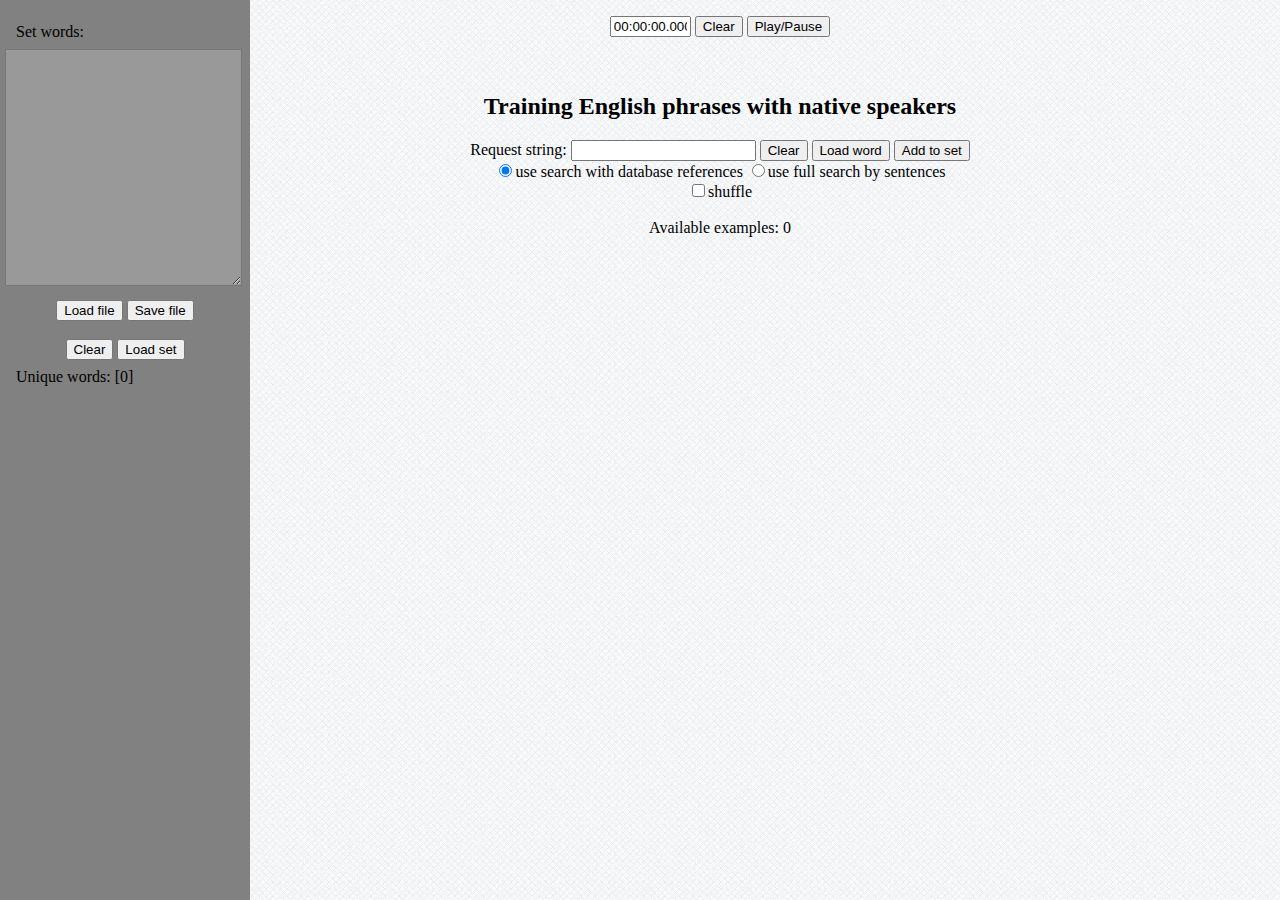
==== develop (knockout)/phrases.html @ 22e3649f "added new timer" ====
<!DOCTYPE html>
<html>

<head>

    <meta charset="utf-8">
    <title>English phrases</title>
    <script src="https://ajax.googleapis.com/ajax/libs/jquery/2.1.1/jquery.min.js"></script>

    <link href="css/style.css" rel="stylesheet">
    <link href="css/sidenav.css" rel="stylesheet">
</head>

<body style="display: none;" data-bind="visible: true" onLoad="display()">
    <div class="sidenav">
        <span>Set words:</span>
        <textarea id="set-text-area" class="set-text-area" data-bind="textInput: setWords" rows="15"
            cols="25"></textarea>
        <div class="set-controls">
            <input id="file-input" type="file" data-bind="event: {change: fileInputChange}">
            <input id="file-button" data-bind="click: fileButtonClick" type="button" value="Load file">
            <input id="save-file-button" data-bind="click: saveFileButtonClick" type="button" value="Save file"><br><br>
            <input data-bind="click: clearSetClick" type="button" value="Clear">
            <input data-bind="click: loadSet" type="button" value="Load set"><br>
        </div>
        <span data-bind="text: 'Unique words: ['+wordsInSentences().length+']', click: showAllPhrases"></span>
        <div data-bind="foreach: wordsInSentences">
            <span>
                <label class="word-link"
                    data-bind="text: $data.word+' ['+$data.count+']', click: $parent.filterRecords"></label>
            </span>
        </div>
    </div>



    <div class="main">
        <section id="content">

            <form class="center" name="clockform">
                <input name="clock" size=7 value="00:00:00.000">
                <input name="clearer" type="button" value="Clear" onclick="swreset()">
                <input name="starter" type="button" value="Play/Pause" onclick="startstop()">
            </form>


            <br><br>
            <h2 class="center">Training English phrases with native speakers</h2>

            <form class="center" data-bind="submit: loadRecordByWord">
                <label>Request string: </label>
                <input id="wordInput" data-bind="value: searchString" type="text" list="wordList">
                <datalist id="wordList" data-bind="foreach: availableWords">
                    <option data-bind="value: $data"></option>
                </datalist>
                <input data-bind="click: clearButtonClick" type="button" value="Clear">
                <input type="submit" value="Load word">
                <input data-bind="click: addWordToSet" type="button" value="Add to set">

                <br>
                <label><input name="searchType" type="radio" value="0"
                        data-bind="checked: radioSelectedOptionValue" />use
                    search with database references</label>
                <label><input name="searchType" type="radio" value="1"
                        data-bind="checked: radioSelectedOptionValue" />use
                    full search by sentences</label>
                <br>
                <label data-bind="visible: radioSelectedOptionValue() == 1"><input type="checkbox"
                        data-bind="checked: isUseCaseSensitiveSearch, visible: radioSelectedOptionValue() == 1" />case
                    sensitive</label>
                <label><input type="checkbox" data-bind="checked: isShuffle" />shuffle</label>

                <br><br>
                <span>Available examples: </span>
                <span data-bind="text: getCountVisiblePhrases()"></span>
            </form><br><br>


            <table class="table-sentences">
                <tbody data-bind="foreach: records">
                    <tr data-bind="visible: $data.visible()">
                        <td class="center">
                            <span data-bind="text: ($index()+1)"></span><br>
                            <input data-bind="event: {change: $parent.showQuestionCheckboxChange}" class="show_question"
                                type="checkbox">
                            <span data-bind="text: $data.id()"></span>
                        </td>
                        <td>
                            <span data-bind="attr: {tabindex: ($index() + 100001), data_title: $data.rule()}"
                                class='support question_hidden' data-title=''>
                                <em>?</em>
                            </span>
                            <span data-bind="text: $parent.getRusianWithFirstUpperLetter($data.russian())"
                                class="question question_hidden"></span>
                            <input data-bind="event: {keyup: $parent.inputFiledKeyUp}, attr: {tabindex: ($index() + 1)}"
                                class='input-field' type="text" placeholder="Enter translation">
                            <span
                                data-bind="html: $parent.getEnglishWihtNamesHintsAndFirstUpper($data.english())"></span><br>
                            <div class='check'></div>
                            <button data-bind="click: $parent.showEditor">Show editor</button>
                            <button data-bind="click: $parent.hideEditor, visible: ($data.mode() === 'edit')">Hide
                                editor</button>

                            <div data-bind="visible: ($data.mode() === 'edit')">
                                <label>Id</label>
                                <input data-bind="value: $parent.newId" type="text" class='input-field'><br>
                                <label>Word</label>
                                <input data-bind="value: $parent.newWord" type="text" class='input-field'><br>
                                <label>Russian</label>
                                <input data-bind="value: $parent.newRussian" type="text" class='input-field'><br>
                                <label>English</label>
                                <input data-bind="value: $parent.newEnglish" type="text" class='input-field'><br>
                                <label>Sound</label>
                                <input data-bind="value: $parent.newSoundPath" type="text" class='input-field'><br>
                                <label>Rule</label>
                                <input data-bind="value: $parent.newRule" type="text" class='input-field'><br>
                                <button data-bind="click: $parent.updateRecord">Update record</button>
                            </div>

                        </td>
                        <td class="center">
                            <a data-bind="event: {click: $parent.musicButtonClick}" class="music-button"><img
                                    src="img/player_play.png"></a>
                            <audio data-bind="attr: {src: '../words/'+ $data.word() + '/' + $data.soundPath()}"
                                class="player" type="audio/mpeg"></audio>
                            <br><input
                                data-bind="event: {change: $parent.inputRangeInputAndChange, input: $parent.inputRangeInputAndChange}"
                                type="range" step="0.1" min="0.2" max="2" value="1" class="speed" />
                            <br><span class="speed-text">1.0</span>
                        </td>
                    </tr>
                </tbody>
            </table>
        </section>
    </div>

    <script type='text/javascript' src='js/knockout-3.5.0.js'></script>
    <script src="js/utils.js"></script>
    <script src="js/timer.js"></script>

    <script>

        var PhrasesViewModel = function () {
            var self = this;

            self.records = ko.observableArray([]);
            self.availableWords = ko.observableArray();
            self.setWords = ko.observable("");
            self.searchString = ko.observable("");
            self.records = ko.observableArray();
            self.wordsInSentences = ko.observableArray([]);

            self.isShuffle = false;
            self.isUseCaseSensitiveSearch = false;

            // for edit mode
            self.newId = ko.observable("");
            self.newWord = ko.observable("");
            self.newRussian = ko.observable("");
            self.newEnglish = ko.observable("");
            self.newRule = ko.observable("");
            self.newSoundPath = ko.observable("");
            self.radioSelectedOptionValue = ko.observable("0");

            self.saveFileButtonClick = function () {
                console.log("saveFileButtonClick");
                var textToSave = self.setWords(),
                    textToSaveAsBlob = new Blob([textToSave], { type: "text/plain" }),
                    textToSaveAsURL = window.URL.createObjectURL(textToSaveAsBlob),
                    fileNameToSaveAs = "set",
                    downloadLink = document.createElement("a");

                downloadLink.download = fileNameToSaveAs + ".txt";
                downloadLink.innerHTML = "Download File";
                downloadLink.href = textToSaveAsURL;
                downloadLink.onclick = function destroyClickedElement(event) {
                    document.body.removeChild(event.target);
                };
                downloadLink.style.display = "none";
                document.body.appendChild(downloadLink);
                downloadLink.click();
            };

            self.fileButtonClick = function () {
                console.log("file-button click");
                let fileInput = document.getElementById("file-input");
                fileInput.click();
            };
            self.fileInputChange = function (vm, evt) {
                console.log("file-input change");
                ko.utils.arrayForEach(evt.target.files, function (file) {
                    console.log(file.name);
                    if (file.type == 'text/plain') {
                        // Создаём новый FileReader, который и будет читать наш файл
                        var reader = new FileReader();

                        // Событие успешного чтения
                        reader.onloadend = function (event) {
                            let text = event.target.result;
                            console.log(text);
                            self.setWords(text);
                            evt.target.value = "";
                        };

                        // Событие ошибки
                        reader.onerror = function () {
                            alert('Error during reading file!');
                        };

                        // Читаем наш файл как текст
                        reader.readAsText(file);
                    } else {
                        alert('It is not a text file!');
                    }
                });
            };

            self.loadSet = function () {
                self.setWords(self.setWords().replace(/ \[.*\]/g, ""));
                let words = self.setWords().split('\n');
                self.records([]);
                words.forEach(element => {
                    if (element === "") {
                        return;
                    }
                    //use search with database references (radioSelectedOptionValue=0)
                    let url = "http://localhost:8080/records/" + element.toLowerCase();

                    // use full search by sentences (radioSelectedOptionValue=1)
                    if (self.radioSelectedOptionValue() === "1") {
                        url = "http://localhost:8080/records/query/" + element;
                        if (self.isUseCaseSensitiveSearch) {
                            url = url + "/0";
                        } else {
                            url = url + "/1";
                        }
                    }

                    $.ajax(url, {
                        type: "GET",
                        success: function (allData) {
                            var json = ko.toJSON(allData);
                            var recordsFromServer = JSON.parse(json);
                            var array = [];
                            self.setWords(self.setWords().replace(new RegExp("^" + element + "$", "gm"), element.replace(/\r/g, "")
                                + " [" + recordsFromServer.length + "]"))
                            if (recordsFromServer.length === 0) {
                                console.log("Empty set for " + element);
                                return;
                            } else {
                                console.log("Process: [" + element + "] - " + recordsFromServer.length)
                            }
                            recordsFromServer.forEach(element => {
                                var rec = new Phrase({
                                    id: element.id,
                                    word: element.word,
                                    russian: element.russian,
                                    english: element.english,
                                    rule: element.rule,
                                    soundPath: element.soundPath,
                                    mode: "",
                                    currentAnswer: "",
                                    visible: true
                                });
                                array.push(rec);
                            });
                            Array.prototype.push.apply(array, self.records());
                            if (self.isShuffle) {
                                array = shuffle(array);
                            }
                            self.records(array);
                            self.splitByWords();
                        }
                    });
                });
            }

            self.addWordToSet = function () {
                var currentSet = self.setWords();
                if (self.searchString() != "") {
                    if (currentSet != "") {
                        currentSet = currentSet + '\n';
                    }
                    currentSet = currentSet + self.searchString();
                    self.setWords(currentSet);
                }
            }

            self.clearButtonClick = function () {
                self.searchString("");
            }

            self.clearSetClick = function () {
                self.setWords("");
            }

            self.loadAllAvailableWord = function () {
                $.ajax("http://localhost:8080/records/words", {
                    type: "GET",
                    success: function (allData) {
                        var json = ko.toJSON(allData);
                        var wordsFromServer = JSON.parse(json);
                        var array = [];
                        wordsFromServer.forEach(element => {
                            array.push(element.value);
                        });
                        self.availableWords(array);
                    }
                });
            }

            // load records from server: GET on records resource
            self.loadRecordByWord = function () {
                //use search with database references (radioSelectedOptionValue=0)
                let url = "http://localhost:8080/records/" + self.searchString().toLowerCase();

                // use full search by sentences (radioSelectedOptionValue=1)
                if (self.radioSelectedOptionValue() === "1") {
                    url = "http://localhost:8080/records/query/" + self.searchString();
                    if (self.isUseCaseSensitiveSearch) {
                        url = url + "/0";
                    } else {
                        url = url + "/1";
                    }
                }

                $.ajax(url, {
                    type: "GET",
                    success: function (allData) {
                        var json = ko.toJSON(allData);
                        var recordsFromServer = JSON.parse(json);
                        var array = [];
                        recordsFromServer.forEach(element => {
                            var rec = new Phrase({
                                id: element.id,
                                word: element.word,
                                russian: element.russian,
                                english: element.english,
                                rule: element.rule,
                                soundPath: element.soundPath,
                                mode: "",
                                currentAnswer: "",
                                visible: true
                            });
                            array.push(rec);
                            
                        });

                        if (self.isShuffle) {
                            array = shuffle(array);
                        }
                        console.log(array);
                        self.records(array);
                        self.splitByWords();
                    }
                });
            };

            // формируем список используемых в текущих фразах слов
            self.splitByWords = function (){
                let wordsMap = new Map();
                self.records().forEach(r => {
                    r.english().replace(/\[|\]/g, "") // вырезаем квадратные скобки для имен
                               .split(/[ ,:;?.!]/g).forEach(str => {
                        if (str != "") {
                            if (wordsMap.get(str)) {
                                wordsMap.set(str, wordsMap.get(str) + 1);
                            } else {
                                wordsMap.set(str, 1);
                            }
                        }
                    });
                    self.wordsInSentences();
                });
                let wordsArray = [];
                wordsMap.forEach((value, key, map) => {
                    wordsArray.push({
                        word: key,
                        count: value
                    });
                });
                wordsArray.sort((ob1, ob2) => (ob1.word.toLowerCase() > ob2.word.toLowerCase()) ? 1 : ((ob1.word.toLowerCase() < ob2.word.toLowerCase()) ? -1 : 0));
                console.log(wordsArray);
                self.wordsInSentences(wordsArray);                
            }

            // обрабатывает клик по любому слову в области используемых слов
            // фильтрует фразы по кликнутому слову
            self.filterRecords = function (stat) {
                let clearedWord = stat.word
                    .replace(/'/g,"")
                    .replace(/\$/g,"")
                    .replace(/\%/g,"")
                    .replace(/\=/g,"")
                    .replace(/\(/g,"")
                    .replace(/\)/g,"")
                    .replace(/£/g,"")
                let reg = new RegExp("\\b" + clearedWord + "\\b", "g");
                console.log("Created regExp: "+ reg);
                self.records().forEach(element => {
                    if (!element.english().match(reg)) {
                        element.visible(false);
                    } else {
                        element.visible(true)
                    }
                });


            }

            // считает количество доступных для отображения фраз
            self.getCountVisiblePhrases = function(){
                let visibleCount = 0;
                self.records().forEach(element=> {
                    if (element.visible()){
                        visibleCount++;
                    }
                });
                return visibleCount;
            }

            // обрабатывает клик по фразе 'Unique words' в области используемых слов
            // показывает все фразы
            self.showAllPhrases = function(){
                self.records().forEach(element => {
                        element.visible(true);
                });                
            }

            self.showEditor = function (record) {

                self.records().forEach(element => {
                    if (element.mode() === "edit") {
                        element.mode("");
                    }
                });

                record.mode("edit");
                self.newId(record.id());
                self.newEnglish(record.english());
                self.newRussian(record.russian());
                self.newWord(record.word());
                self.newRule(record.rule());
                self.newSoundPath(record.soundPath());
            }

            self.hideEditor = function (record) {
                record.mode("");
            }

            self.updateRecord = function (record) {
                var dataJson = '{"id":' + self.newId() + ',"word":"' + self.newWord() + '","russian":"' + self.newRussian() + '","english":"' + self.newEnglish() + '","soundPath":"' + self.newSoundPath() + '","rule":"' + self.newRule() + '"}';
                console.log(dataJson);
                $.ajax("http://localhost:8080/records/" + self.newId(), {
                    data: dataJson,
                    type: "put",
                    contentType: "application/json",
                    success: function (allData) {
                        alert("Record was successful updated");
                        record.mode("");
                        record.id(self.newId());
                        record.word(self.newWord());
                        record.russian(self.newRussian());
                        record.english(self.newEnglish());
                        record.soundPath(self.newSoundPath());
                        record.rule(self.newRule());
                    }
                });
            }

            self.inputFiledKeyUp = function (record, event) {
                var $this = $(event.target);

                if ($this.hasClass('invalid')) {
                    $this.removeClass('invalid')
                }

                if ($this.hasClass('correct')) {
                    $this.removeClass('correct')
                }

                if (event.keyCode == 113) {
                    let checkbox = $this.closest('tr')[0].getElementsByClassName('show_question')[0];
                    $(checkbox).trigger('click');
                }

                if (event.keyCode == 13) {
                    var actualVal = "";
                    tipColl = $this.closest('td')[0].getElementsByClassName('tip');
                    for (let i = 0; i < tipColl.length; i++) {
                        actualVal = actualVal + tipColl[i].innerHTML;
                    }
                    actualVal = actualVal.replace(/[\[\]]/g, "");
                    var currentVal = $this.val();
                    var checkDiv = $this.closest('td')[0].getElementsByClassName('check')[0];
                    currentVal = currentVal.replace(/[,:;?.!]/g, "").replace(/[ ]{2,}/g, " ");
                    actualVal = actualVal.replace(/[,:;?.!]/g, "").replace(/[ ]{2,}/g, " ");
                    $this.closest('tr')[0].getElementsByClassName('music-button')[0].click();
                    if (currentVal != actualVal) {
                        $this.addClass('invalid');
                        checkDiv.innerHTML = checkTranslate(actualVal, currentVal);
                    } else {
                        $this.addClass('correct');
                        checkDiv.innerHTML = '';
                    }
                }

                if (event.keyCode == 40) {
                    let currentVal = Number($this.closest('tr')[0].getElementsByClassName('speed')[0].value) - 0.1;
                    $this.closest('tr')[0].getElementsByClassName('speed')[0].value = currentVal;
                    $this.closest('tr')[0].getElementsByClassName('speed')[0].dispatchEvent(new Event("change"));
                }

                if (event.keyCode == 38) {
                    let currentVal = Number($this.closest('tr')[0].getElementsByClassName('speed')[0].value) + 0.1;
                    $this.closest('tr')[0].getElementsByClassName('speed')[0].value = currentVal;
                    $this.closest('tr')[0].getElementsByClassName('speed')[0].dispatchEvent(new Event("change"));
                }
            };

            self.musicButtonClick = function (record, event) {
                var $this = $(event.target);
                audioEl = $this.closest('td')[0].getElementsByTagName('audio')[0];
                audioEl.playbackRate = $this.closest('td')[0].getElementsByClassName('speed')[0].value;
                audioEl.play();
            }

            self.inputRangeInputAndChange = function (record, event) {
                var $this = $(event.target);
                $this.nextAll('.speed-text')[0].innerHTML = parseFloat($this.val()).toFixed(1);
            }

            self.showQuestionCheckboxChange = function (record, event) {
                var $this = $(event.target);
                if ($this.is(":checked")) {
                    $this.closest('tr')[0].getElementsByClassName('question')[0].classList.remove('question_hidden');
                    if ($this.closest('tr')[0].getElementsByClassName('support').length > 0) {
                        $this.closest('tr')[0].getElementsByClassName('support')[0].classList.remove('question_hidden');
                    }
                    return;
                }
                $this.closest('tr')[0].getElementsByClassName('question')[0].classList.add('question_hidden');
                if ($this.closest('tr')[0].getElementsByClassName('support').length > 0) {
                    $this.closest('tr')[0].getElementsByClassName('support')[0].classList.add('question_hidden');
                }
            }

            self.getEnglishWihtNamesHintsAndFirstUpper = function (english) {
                var result = getWithFirstUpperCase(english);
                return "<span class='tip hide'>" + result.replace(/(\[.*?\])/g, "</span><span class='tip show'>$1</span><span class='tip hide'>") + "</span>";
            };

            self.getRusianWithFirstUpperLetter = function (russian) {
                return getWithFirstUpperCase(russian)
            };

            // init events
            self.loadAllAvailableWord();
        };

        var Phrase = function (data) {
            var self = this;
            self.id = ko.observable(data.id);
            self.word = ko.observable(data.word);
            self.russian = ko.observable(data.russian);
            self.english = ko.observable(data.english);
            self.rule = ko.observable(data.rule);
            self.soundPath = ko.observable(data.soundPath);
            self.mode = ko.observable(data.mode);
            self.currentAnswer = ko.observable(data.currentAnswer);
            self.visible = ko.observable(data.visible);
        };
        ko.options.useOnlyNativeEvents = true;
        ko.applyBindings(new PhrasesViewModel());
    </script>
</body>
---- develop (knockout)/css/style.css ----
﻿  body {
    background: url(../img/background.png) repeat top left;
  }

  .invalid {
    background-color: #ffb9e1;
  }

  .question_hidden {
    visibility: hidden;
  }

  .correct {
    background-color: darkseagreen;
  }

  .tip.hide {
    color: whitesmoke;
  }

  .center {
    text-align: center;
  }

  #file-input {
    display:none;
  }  

  header, section, footer {
    position: relative;
    max-width: 1000px;
    margin: 16px auto;
  }

  table {
    background-color: whitesmoke;
    border-collapse: collapse;
    border: 1px solid grey;
    padding: 5px;
    font-family: "Lucida Sans Unicode", "Lucida Grande", Sans-Serif;
    font-size: 16px;
  }

  th, td {
    border: 1px solid grey;
    padding: 5px;
  }

  .input-field {
    font-family: "Lucida Sans Unicode", "Lucida Grande", Sans-Serif;
    font-size: 16px;
    padding: 2px;
    width: 100%;
    box-sizing: border-box;
  }

  .music-button {
    cursor: pointer;
  }

  .right {
    color: green;
    font-weight: bolder;
  }

  .wrong {
    color: red;
    font-weight: bolder;
  }

  .good {
    color: darkorange;
    font-weight: bolder;
  }

  input[type=range] {
    -webkit-appearance: none;
    /* Hides the slider so that custom slider can be made */
    height: 5px;
    width: 97%;
    cursor: pointer;
    background: #07C;
    margin-bottom: 10px;
  }

  input[type=range]::-webkit-slider-thumb {
    -webkit-appearance: none;
    border: 2px solid #07C;
    height: 20px;
    width: 20px;
    border-radius: 20px;
    background: #fff;
    cursor: pointer;
    margin-top: 0px;
    /* You need to specify a margin in Chrome, but in Firefox and IE it is automatic */
  }

  input[type=range]:focus {
    outline: none;
  }

  /* для всплывающей подсказки */
  .support {
    display: inline-block;
    position: relative;
    /*обязательное параметр*/
    text-decoration: none;
    cursor: pointer;
  }

  /* оформления знака вопросика */

  .support em {
    background: cornflowerblue;
    border-radius: 14px;
    border: 1px solid #999;
    text-align: center;
    color: #FFF;
    font: normal bold 14px Arial;
    padding: 0 4px;
  }

  span.support::before {
    content: attr(data_title);
    /*помещаем подсказку в псевдоэлемент*/
    display: none;
    /*скрываем подсказку*/
    /* оформления текста внутри подсказки */
    border-radius: 3px;
    border: 1px solid #ccc;
    box-shadow: 5px 5px 0.5em -0.1em rgba(0, 0, 6, 0.5);
    opacity: 0.9;
    font: normal bold 14px Arial;
  }

  span.support:focus::before {
    display: block;
  }

  /*убираем рамку от фокуса*/

  *:focus {
    outline: none;
  }

  span.support::before
  /*если используется атрибут data-title*/

    {
    display: none;
    position: absolute;
    z-index: 9998;
    top: 0;
    left: 100%;
    background: #EDEDED;
    text-align: left;
    color: #000;
    cursor: default;
    padding: 5px;
    margin: -15px 0 0 10px;
    /*регулирует положение, значения зависят от применяемой конструкции*/
    width: 200px;
    min-height: 50px;
    height: auto;
  }

  .set-text-area {
    background: #999;
    margin: 5px;
    padding: 5px;
    width: 90%;
    resize: vertical;
  }

  .set-controls {
    padding: 5px;
    text-align: center;
  }
---- develop (knockout)/css/sidenav.css ----
/* The sidebar menu */
.sidenav {
    height: 100%; /* Full-height: remove this if you want "auto" height */
    width: 250px; /* Set the width of the sidebar */
    position: fixed; /* Fixed Sidebar (stay in place on scroll) */
    z-index: 1; /* Stay on top */
    top: 0; /* Stay at the top */
    left: 0;
    background-color: #818181;
    overflow-x: hidden; /* Disable horizontal scroll */
    padding-top: 20px;
  }

  /* The navigation menu links */
  .sidenav span {
    padding: 3px 8px 3px 16px;
    text-decoration: none;
    font-size: 16px;
    color: black;
    display: block;
  }
  
  /* When you mouse over the navigation links, change their color */
  .sidenav span:hover {
    color: #f1f1f1;
  }
  
  /* Style page content */
  .main {
    margin-left: 160px; /* Same as the width of the sidebar */
    padding: 0px 10px;
  }
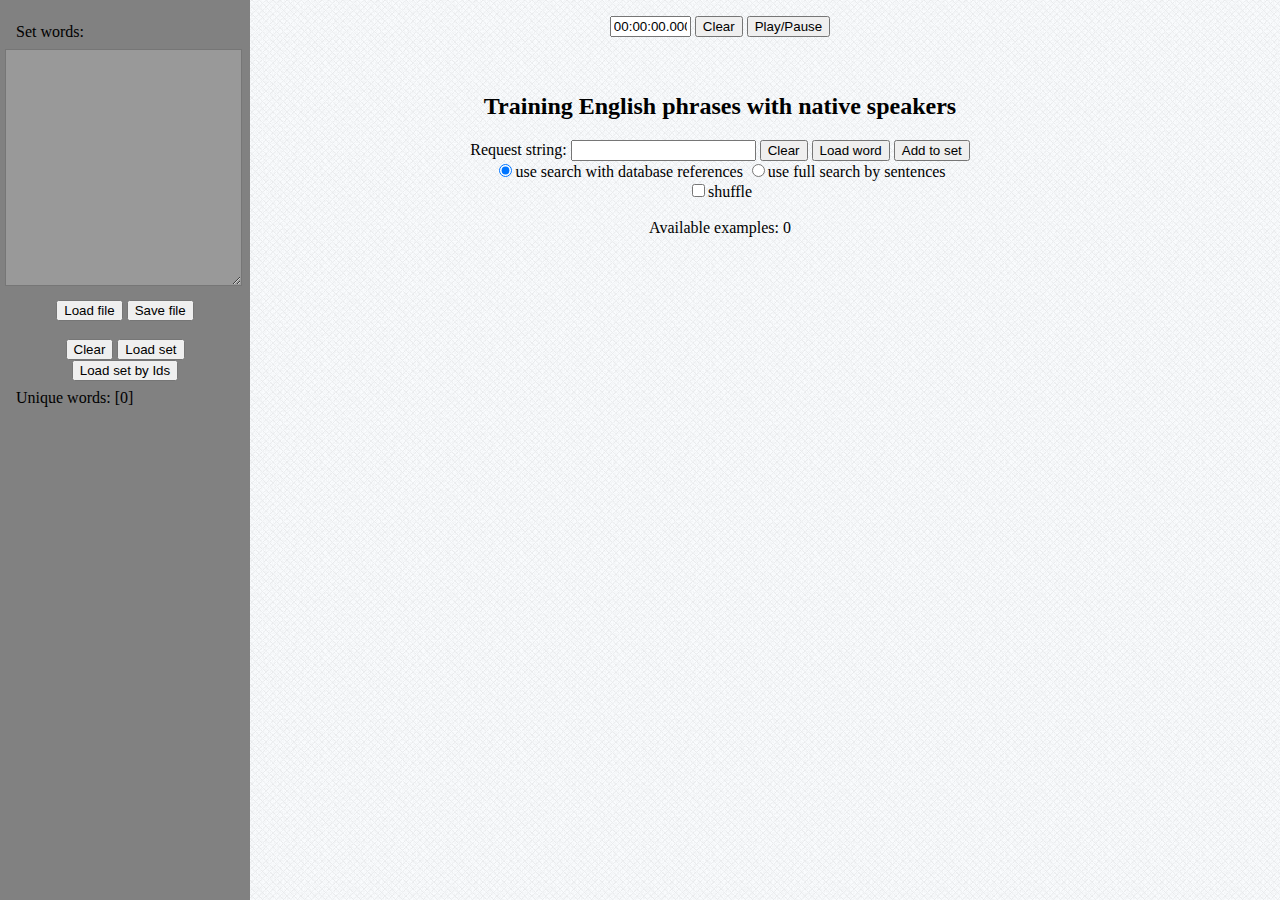
==== commit 6fe8d1ab: "добавлена возможность получения списко записей по набору id" ====
--- a/develop (knockout)/phrases.html
+++ b/develop (knockout)/phrases.html
@@ -22,6 +22,7 @@
             <input id="save-file-button" data-bind="click: saveFileButtonClick" type="button" value="Save file"><br><br>
             <input data-bind="click: clearSetClick" type="button" value="Clear">
             <input data-bind="click: loadSet" type="button" value="Load set"><br>
+            <input data-bind="click: loadSetByIds" type="button" value="Load set by Ids"><br>
         </div>
         <span data-bind="text: 'Unique words: ['+wordsInSentences().length+']', click: showAllPhrases"></span>
         <div data-bind="foreach: wordsInSentences">
@@ -214,6 +215,53 @@
                     }
                 });
             };
+
+            // обработчик кнопки загрузки записей по списку id
+            self.loadSetByIds = function () {
+
+                // формируем URL для извлечение записей по списку id
+                let ids = self.setWords().replace(/ /g, "").split('\n');
+                let url = "http://localhost:8080/records?ids="
+                ids.forEach(id => {
+                    if (id != "") {
+                        url = url + id + ','
+                    }
+                });
+                url = url.slice(0,url.length-1)
+                console.log(url)
+
+                self.records([]);
+                $.ajax(url, {
+                    type: "GET",
+                    success: function (allData) {
+                        var json = ko.toJSON(allData);
+                        var recordsFromServer = JSON.parse(json);
+                        
+                        var array = [];
+                        recordsFromServer.forEach(element => {
+                            var rec = new Phrase({
+                                id: element.id,
+                                word: element.word,
+                                russian: element.russian,
+                                english: element.english,
+                                rule: element.rule,
+                                soundPath: element.soundPath,
+                                mode: "",
+                                currentAnswer: "",
+                                visible: true
+                            });
+                            array.push(rec);
+                        });
+
+                        if (self.isShuffle) {
+                            array = shuffle(array);
+                        }
+                        self.records(array);
+                        self.splitByWords();
+                    }
+                });
+            }
+
 
             self.loadSet = function () {
                 self.setWords(self.setWords().replace(/ \[.*\]/g, ""));
@@ -343,7 +391,7 @@
                                 visible: true
                             });
                             array.push(rec);
-                            
+
                         });
 
                         if (self.isShuffle) {
@@ -357,19 +405,21 @@
             };
 
             // формируем список используемых в текущих фразах слов
-            self.splitByWords = function (){
+            self.splitByWords = function () {
                 let wordsMap = new Map();
                 self.records().forEach(r => {
-                    r.english().replace(/\[|\]/g, "") // вырезаем квадратные скобки для имен
-                               .split(/[ ,:;?.!]/g).forEach(str => {
-                        if (str != "") {
-                            if (wordsMap.get(str)) {
-                                wordsMap.set(str, wordsMap.get(str) + 1);
-                            } else {
-                                wordsMap.set(str, 1);
+                    r.english().replace(/\[|\]/g, "")   // вырезаем квадратные скобки для имен
+                        .split(/[ ,:;?.!]/g)
+                        .forEach(str => {
+                            let s = str.toLowerCase(); // приводим все к нижнему регистру (жертвуем именами собственными и I)
+                            if (s != "") {
+                                if (wordsMap.get(s)) {
+                                    wordsMap.set(s, wordsMap.get(s) + 1);
+                                } else {
+                                    wordsMap.set(s, 1);
+                                }
                             }
-                        }
-                    });
+                        });
                     self.wordsInSentences();
                 });
                 let wordsArray = [];
@@ -381,22 +431,22 @@
                 });
                 wordsArray.sort((ob1, ob2) => (ob1.word.toLowerCase() > ob2.word.toLowerCase()) ? 1 : ((ob1.word.toLowerCase() < ob2.word.toLowerCase()) ? -1 : 0));
                 console.log(wordsArray);
-                self.wordsInSentences(wordsArray);                
+                self.wordsInSentences(wordsArray);
             }
 
             // обрабатывает клик по любому слову в области используемых слов
             // фильтрует фразы по кликнутому слову
             self.filterRecords = function (stat) {
                 let clearedWord = stat.word
-                    .replace(/'/g,"")
-                    .replace(/\$/g,"")
-                    .replace(/\%/g,"")
-                    .replace(/\=/g,"")
-                    .replace(/\(/g,"")
-                    .replace(/\)/g,"")
-                    .replace(/£/g,"")
+                    .replace(/'/g, "")
+                    .replace(/\$/g, "")
+                    .replace(/\%/g, "")
+                    .replace(/\=/g, "")
+                    .replace(/\(/g, "")
+                    .replace(/\)/g, "")
+                    .replace(/£/g, "")
                 let reg = new RegExp("\\b" + clearedWord + "\\b", "g");
-                console.log("Created regExp: "+ reg);
+                console.log("Created regExp: " + reg);
                 self.records().forEach(element => {
                     if (!element.english().match(reg)) {
                         element.visible(false);
@@ -409,10 +459,10 @@
             }
 
             // считает количество доступных для отображения фраз
-            self.getCountVisiblePhrases = function(){
+            self.getCountVisiblePhrases = function () {
                 let visibleCount = 0;
-                self.records().forEach(element=> {
-                    if (element.visible()){
+                self.records().forEach(element => {
+                    if (element.visible()) {
                         visibleCount++;
                     }
                 });
@@ -421,10 +471,10 @@
 
             // обрабатывает клик по фразе 'Unique words' в области используемых слов
             // показывает все фразы
-            self.showAllPhrases = function(){
+            self.showAllPhrases = function () {
                 self.records().forEach(element => {
-                        element.visible(true);
-                });                
+                    element.visible(true);
+                });
             }
 
             self.showEditor = function (record) {
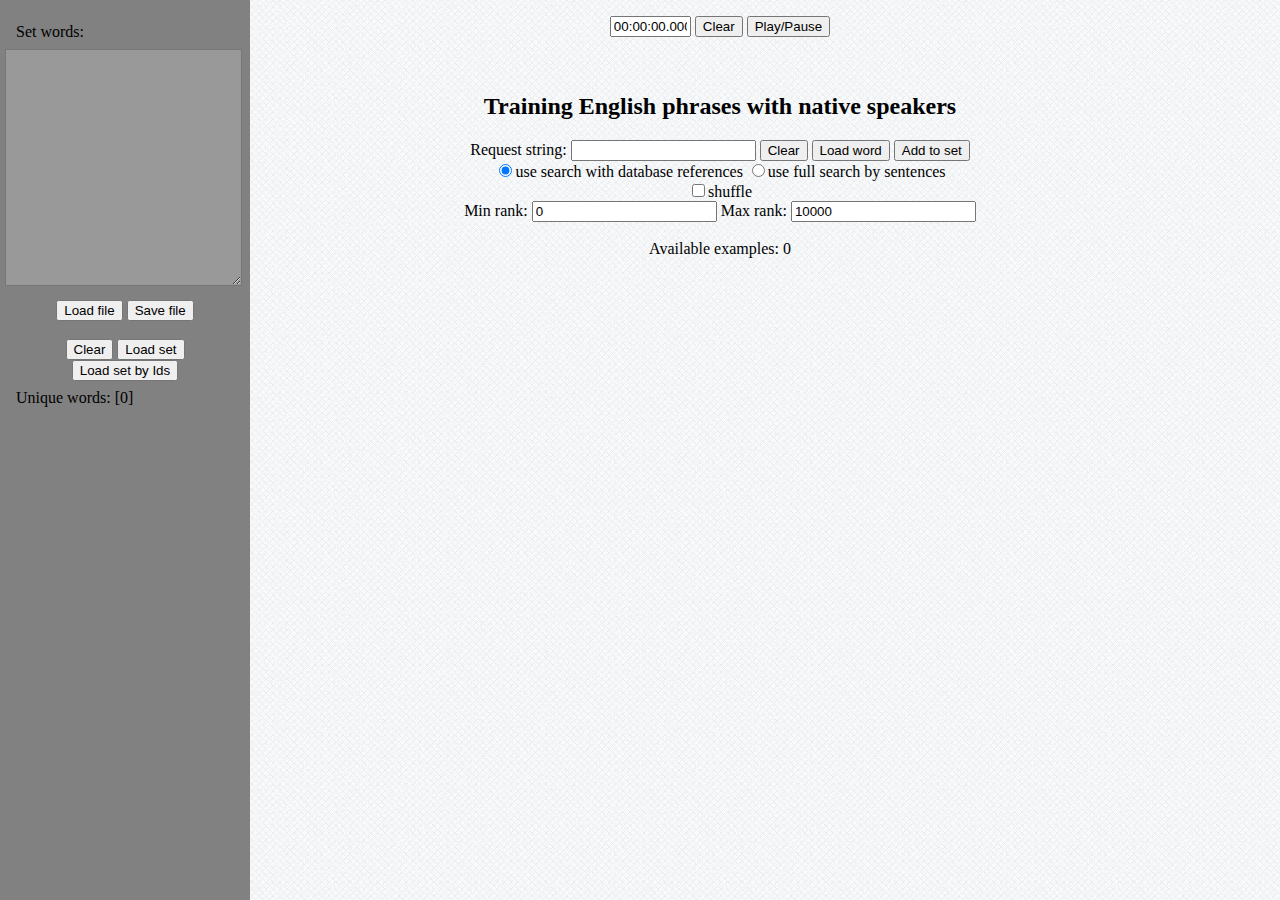
==== commit f1fb6c70: "добавлена обработка фраз с ранжированием добавлены модели справочники для тэгов, лемм, токинов" ====
--- a/develop (knockout)/phrases.html
+++ b/develop (knockout)/phrases.html
@@ -70,6 +70,12 @@
                         data-bind="checked: isUseCaseSensitiveSearch, visible: radioSelectedOptionValue() == 1" />case
                     sensitive</label>
                 <label><input type="checkbox" data-bind="checked: isShuffle" />shuffle</label>
+                <br>
+                <label>Min rank: </label>
+                <input id="minRank" data-bind="value: minRank" type="text">
+                <label>Max rank: </label>
+                <input id="maxRank" data-bind="value: maxRank" type="text">
+
 
                 <br><br>
                 <span>Available examples: </span>
@@ -115,6 +121,8 @@
                                 <input data-bind="value: $parent.newSoundPath" type="text" class='input-field'><br>
                                 <label>Rule</label>
                                 <input data-bind="value: $parent.newRule" type="text" class='input-field'><br>
+                                <label>Rank</label>
+                                <input data-bind="value: $parent.newRank" type="text" class='input-field'><br>
                                 <button data-bind="click: $parent.updateRecord">Update record</button>
                             </div>
 
@@ -151,6 +159,9 @@
             self.records = ko.observableArray();
             self.wordsInSentences = ko.observableArray([]);
 
+            self.minRank = ko.observable("0");
+            self.maxRank = ko.observable("10000");
+
             self.isShuffle = false;
             self.isUseCaseSensitiveSearch = false;
 
@@ -160,6 +171,7 @@
             self.newRussian = ko.observable("");
             self.newEnglish = ko.observable("");
             self.newRule = ko.observable("");
+            self.newRank = ko.observable("");
             self.newSoundPath = ko.observable("");
             self.radioSelectedOptionValue = ko.observable("0");
 
@@ -227,7 +239,7 @@
                         url = url + id + ','
                     }
                 });
-                url = url.slice(0,url.length-1)
+                url = url.slice(0, url.length - 1)
                 console.log(url)
 
                 self.records([]);
@@ -236,7 +248,7 @@
                     success: function (allData) {
                         var json = ko.toJSON(allData);
                         var recordsFromServer = JSON.parse(json);
-                        
+
                         var array = [];
                         recordsFromServer.forEach(element => {
                             var rec = new Phrase({
@@ -245,6 +257,7 @@
                                 russian: element.russian,
                                 english: element.english,
                                 rule: element.rule,
+                                rank: element.rank,
                                 soundPath: element.soundPath,
                                 mode: "",
                                 currentAnswer: "",
@@ -271,18 +284,21 @@
                     if (element === "") {
                         return;
                     }
-                    //use search with database references (radioSelectedOptionValue=0)
-                    let url = "http://localhost:8080/records/" + element.toLowerCase();
-
-                    // use full search by sentences (radioSelectedOptionValue=1)
+
+                    let url = "";
                     if (self.radioSelectedOptionValue() === "1") {
-                        url = "http://localhost:8080/records/query/" + element;
+                        // use full search by sentences (radioSelectedOptionValue=1)
+                        url = "http://localhost:8080/records/query/" + element.toLowerCase();
                         if (self.isUseCaseSensitiveSearch) {
                             url = url + "/0";
                         } else {
                             url = url + "/1";
                         }
-                    }
+                    } else {
+                        //use search with database references (radioSelectedOptionValue=0)
+                        url = "http://localhost:8080/records/" + element.toLowerCase();
+                    }
+                    url = url + "?minRank=" + self.minRank() + "&maxRank=" + self.maxRank();
 
                     $.ajax(url, {
                         type: "GET",
@@ -305,6 +321,7 @@
                                     russian: element.russian,
                                     english: element.english,
                                     rule: element.rule,
+                                    rank: element.rank,
                                     soundPath: element.soundPath,
                                     mode: "",
                                     currentAnswer: "",
@@ -343,7 +360,7 @@
             }
 
             self.loadAllAvailableWord = function () {
-                $.ajax("http://localhost:8080/records/words", {
+                $.ajax("http://localhost:8080/words", {
                     type: "GET",
                     success: function (allData) {
                         var json = ko.toJSON(allData);
@@ -359,18 +376,26 @@
 
             // load records from server: GET on records resource
             self.loadRecordByWord = function () {
-                //use search with database references (radioSelectedOptionValue=0)
-                let url = "http://localhost:8080/records/" + self.searchString().toLowerCase();
-
-                // use full search by sentences (radioSelectedOptionValue=1)
-                if (self.radioSelectedOptionValue() === "1") {
-                    url = "http://localhost:8080/records/query/" + self.searchString();
-                    if (self.isUseCaseSensitiveSearch) {
-                        url = url + "/0";
+
+                let url = "";
+
+                if (self.searchString() == "") {
+                    url = "http://localhost:8080/records/rank"
+                } else {
+                    if (self.radioSelectedOptionValue() === "1") {
+                        // use full search by sentences (radioSelectedOptionValue=1)
+                        url = "http://localhost:8080/records/query/" + self.searchString();
+                        if (self.isUseCaseSensitiveSearch) {
+                            url = url + "/0";
+                        } else {
+                            url = url + "/1";
+                        }
                     } else {
-                        url = url + "/1";
-                    }
-                }
+                        //use search with database references (radioSelectedOptionValue=0)
+                        url = "http://localhost:8080/records/" + self.searchString().toLowerCase();
+                    }
+                }
+                url = url + "?minRank=" + self.minRank() + "&maxRank=" + self.maxRank();
 
                 $.ajax(url, {
                     type: "GET",
@@ -385,6 +410,7 @@
                                 russian: element.russian,
                                 english: element.english,
                                 rule: element.rule,
+                                rank: element.rank,
                                 soundPath: element.soundPath,
                                 mode: "",
                                 currentAnswer: "",
@@ -491,6 +517,7 @@
                 self.newRussian(record.russian());
                 self.newWord(record.word());
                 self.newRule(record.rule());
+                self.newRank(record.rank());
                 self.newSoundPath(record.soundPath());
             }
 
@@ -499,7 +526,15 @@
             }
 
             self.updateRecord = function (record) {
-                var dataJson = '{"id":' + self.newId() + ',"word":"' + self.newWord() + '","russian":"' + self.newRussian() + '","english":"' + self.newEnglish() + '","soundPath":"' + self.newSoundPath() + '","rule":"' + self.newRule() + '"}';
+                var dataJson = '{"id":' +
+                    self.newId() +
+                    ',"word":"' + self.newWord() +
+                    '","russian":"' + self.newRussian() +
+                    '","english":"' + self.newEnglish() +
+                    '","soundPath":"' + self.newSoundPath() +
+                    '","rule":"' + self.newRule() +
+                    '","rank":"' + self.newRank() +
+                    '"}';
                 console.log(dataJson);
                 $.ajax("http://localhost:8080/records/" + self.newId(), {
                     data: dataJson,
@@ -514,6 +549,7 @@
                         record.english(self.newEnglish());
                         record.soundPath(self.newSoundPath());
                         record.rule(self.newRule());
+                        record.rank(self.newRank());
                     }
                 });
             }
@@ -615,6 +651,7 @@
             self.russian = ko.observable(data.russian);
             self.english = ko.observable(data.english);
             self.rule = ko.observable(data.rule);
+            self.rank = ko.observable(data.rank);
             self.soundPath = ko.observable(data.soundPath);
             self.mode = ko.observable(data.mode);
             self.currentAnswer = ko.observable(data.currentAnswer);
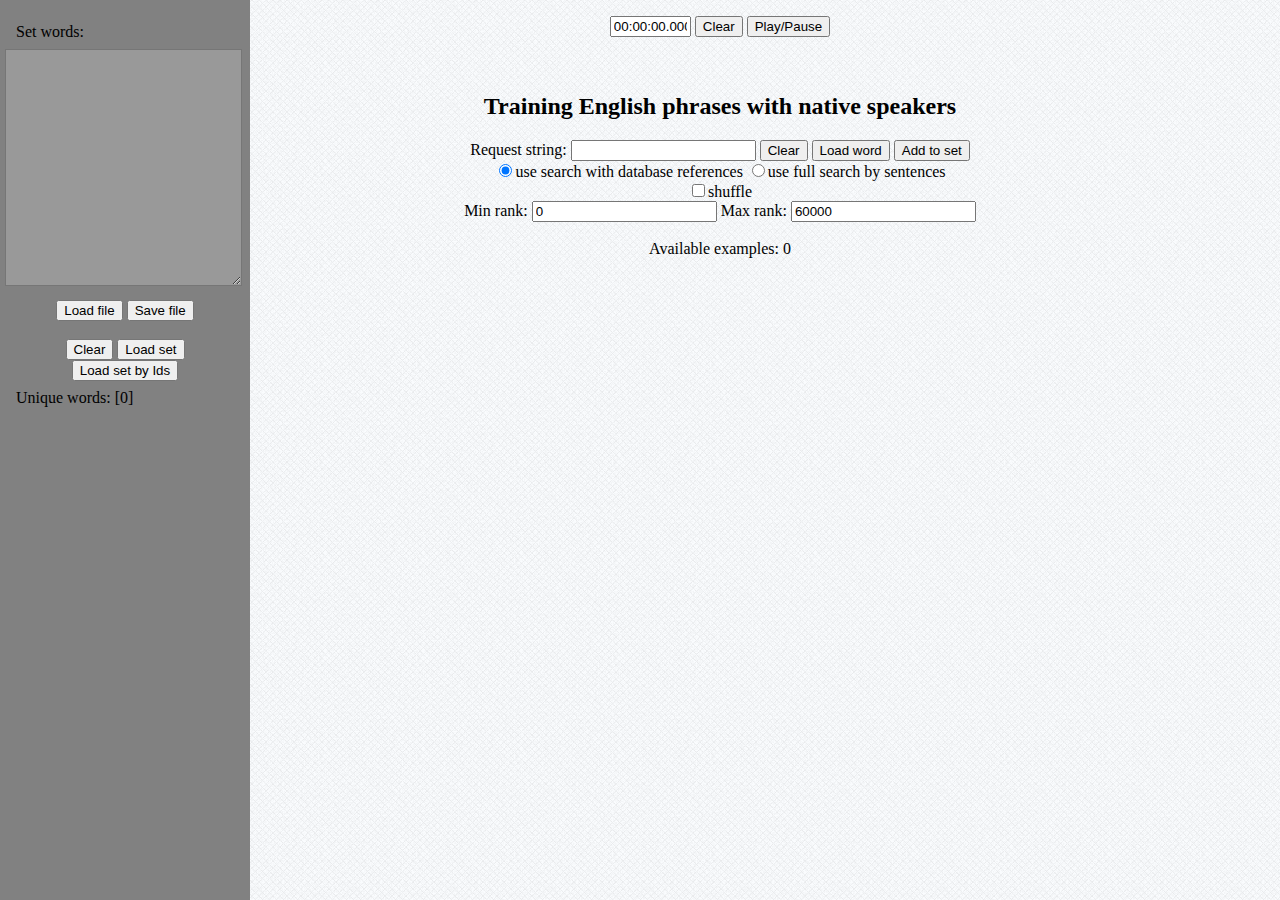
==== commit ea524929: "добавелено отображение фраз по леммам и рангам" ====
--- a/develop (knockout)/phrases.html
+++ b/develop (knockout)/phrases.html
@@ -87,10 +87,11 @@
                 <tbody data-bind="foreach: records">
                     <tr data-bind="visible: $data.visible()">
                         <td class="center">
-                            <span data-bind="text: ($index()+1)"></span><br>
+                            <span data-bind="text: '№:' + ($index()+1)"></span><br>
                             <input data-bind="event: {change: $parent.showQuestionCheckboxChange}" class="show_question"
-                                type="checkbox">
-                            <span data-bind="text: $data.id()"></span>
+                                type="checkbox"><br>
+                            <span data-bind="text: 'Id:' + $data.id()"></span><br>
+                            <span data-bind="text: 'R:' + $data.rank()"></span>
                         </td>
                         <td>
                             <span data-bind="attr: {tabindex: ($index() + 100001), data_title: $data.rule()}"
@@ -104,9 +105,10 @@
                             <span
                                 data-bind="html: $parent.getEnglishWihtNamesHintsAndFirstUpper($data.english())"></span><br>
                             <div class='check'></div>
-                            <button data-bind="click: $parent.showEditor">Show editor</button>
-                            <button data-bind="click: $parent.hideEditor, visible: ($data.mode() === 'edit')">Hide
-                                editor</button>
+
+                            <button data-bind="click: $data.mode() === 'edit' ? $parent.hideEditor : $parent.showEditor">Show/Hide editor</button>
+                            
+                            <button data-bind="click: $data.mode() === 'info' ? $parent.hideInfo : $parent.showInfo">Show/Hide info</button>
 
                             <div data-bind="visible: ($data.mode() === 'edit')">
                                 <label>Id</label>
@@ -126,6 +128,46 @@
                                 <button data-bind="click: $parent.updateRecord">Update record</button>
                             </div>
 
+                            <div data-bind="visible: ($data.mode() === 'info')">
+                                <br>
+                                <table>
+                                    <tbody>
+                                        <tr data-bind="foreach: $parent.tokens">
+                                            <td data-bind="visible: $index() == 0">
+                                                <span><b>Tokens:</b></span>
+                                            </td>
+                                            <td class="center">
+                                                <span data-bind="text: $data"></span>
+                                            </td>
+                                        </tr>
+                                        <tr data-bind="foreach: $parent.tags">
+                                            <td data-bind="visible: $index() == 0">
+                                                <span><b>Tags:</b></span>
+                                            </td>                                            
+                                            <td class="center">
+                                                <span data-bind="text: $data"></span>
+                                            </td>
+                                        </tr>                                        
+                                        <tr data-bind="foreach: $parent.lemmas">
+                                            <td data-bind="visible: $index() == 0">
+                                                <span><b>Lemmas:</b></span>
+                                            </td>                                            
+                                            <td class="center">
+                                                <span data-bind="text: $data"></span>
+                                            </td>
+                                        </tr>
+                                        <tr data-bind="foreach: $parent.ranks">
+                                            <td data-bind="visible: $index() == 0">
+                                                <span><b>Ranks:</b></span>
+                                            </td>                                            
+                                            <td class="center">
+                                                <span data-bind="text: $data"></span>
+                                            </td>
+                                        </tr>
+                                    </tbody>
+                                </table>
+                            </div>
+
                         </td>
                         <td class="center">
                             <a data-bind="event: {click: $parent.musicButtonClick}" class="music-button"><img
@@ -160,7 +202,7 @@
             self.wordsInSentences = ko.observableArray([]);
 
             self.minRank = ko.observable("0");
-            self.maxRank = ko.observable("10000");
+            self.maxRank = ko.observable("60000");
 
             self.isShuffle = false;
             self.isUseCaseSensitiveSearch = false;
@@ -174,6 +216,12 @@
             self.newRank = ko.observable("");
             self.newSoundPath = ko.observable("");
             self.radioSelectedOptionValue = ko.observable("0");
+
+            // for info mode
+            self.tokens = ko.observableArray([]);
+            self.tags = ko.observableArray([]);
+            self.lemmas = ko.observableArray([]);
+            self.ranks = ko.observableArray([]);
 
             self.saveFileButtonClick = function () {
                 console.log("saveFileButtonClick");
@@ -503,12 +551,36 @@
                 });
             }
 
+            self.showInfo = function (record) {
+                self.records().forEach(element => {
+                    element.mode("");
+                });
+                
+
+                $.ajax("http://localhost:8090/sentences/check", {
+                    data: record.english(),
+                    type: "POST",
+                    contentType: "application/json",
+                    success: function (allData) {
+                        console.log(allData);
+                        var json = ko.toJSON(allData);
+                        var infoFromServer = JSON.parse(json);                        
+                        self.tokens(infoFromServer.tokens);
+                        self.tags(infoFromServer.tags);
+                        self.lemmas(infoFromServer.lemmas);
+                        self.ranks(infoFromServer.ranks);
+                        record.mode("info");
+                    }
+                });
+            }
+
+            self.hideInfo = function (record) {
+                record.mode("");
+            }
+
             self.showEditor = function (record) {
-
                 self.records().forEach(element => {
-                    if (element.mode() === "edit") {
-                        element.mode("");
-                    }
+                    element.mode("");
                 });
 
                 record.mode("edit");
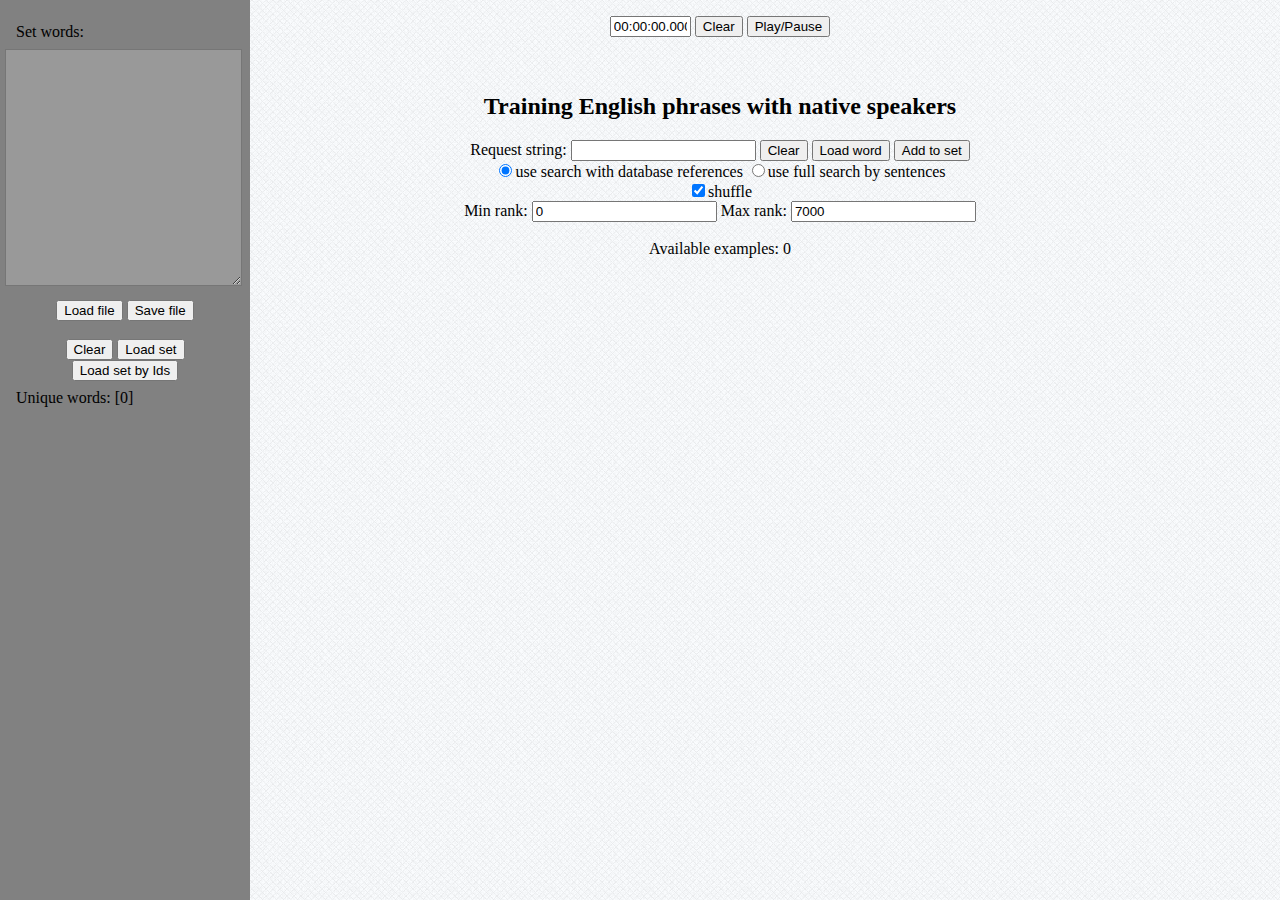
==== commit 7d8944aa: "+" ====
--- a/develop (knockout)/phrases.html
+++ b/develop (knockout)/phrases.html
@@ -202,9 +202,9 @@
             self.wordsInSentences = ko.observableArray([]);
 
             self.minRank = ko.observable("0");
-            self.maxRank = ko.observable("60000");
-
-            self.isShuffle = false;
+            self.maxRank = ko.observable("7000");
+
+            self.isShuffle = true;
             self.isUseCaseSensitiveSearch = false;
 
             // for edit mode
